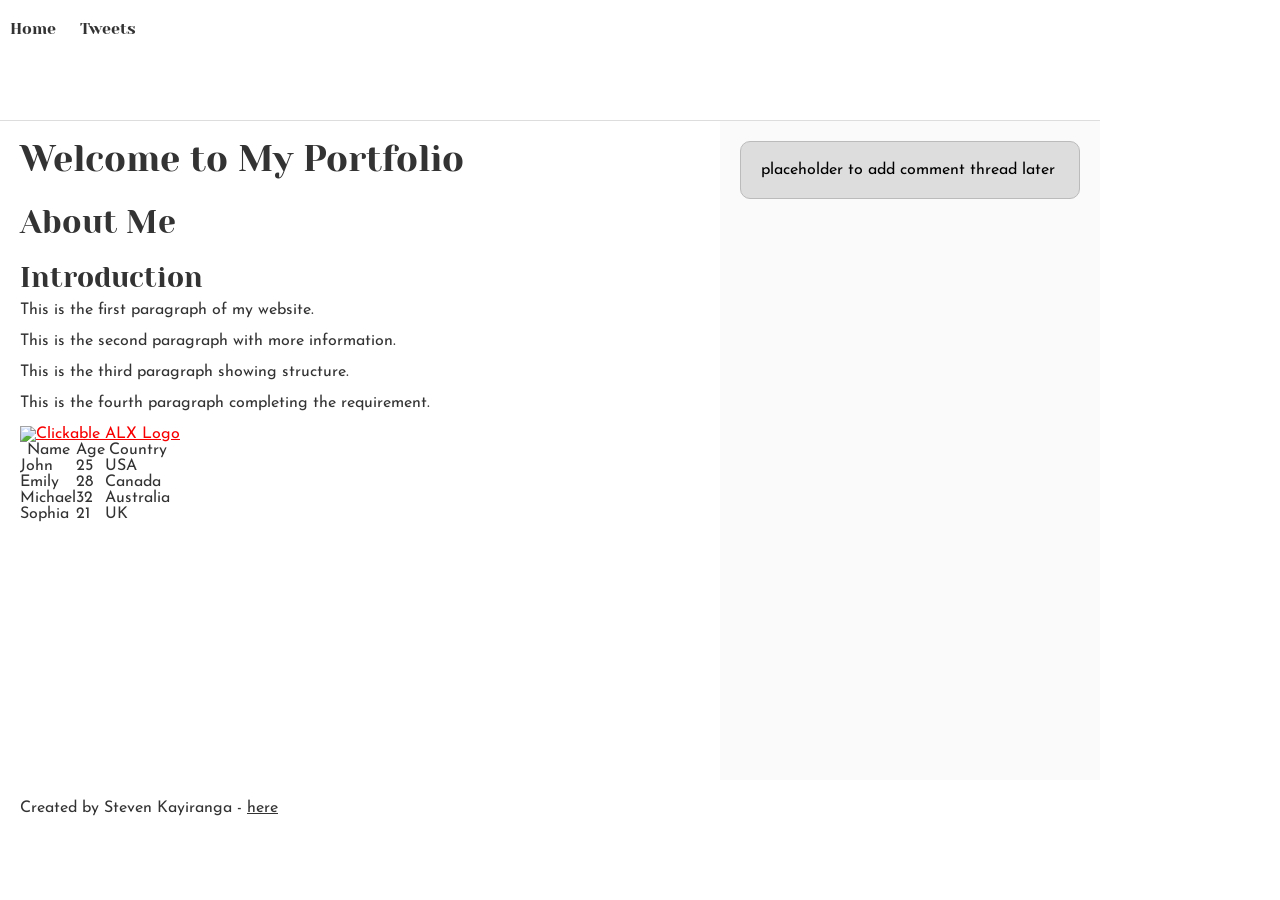
==== css_basic/index.html @ b05c35c1 "created base.css & style.css" ====
<!DOCTYPE html>
<html lang="en">
<head>
    <meta charset="UTF-8">
    <meta name="viewport" content="width=device-width, initial-scale=1.0">
    <title>My First Portfolio</title>

    <link href="base.css" rel="stylesheet">
    <link href="style.css" rel="stylesheet">
</head>
<body>
    <header>
        <ul>
            <li><a href="index.html">Home</a></li>
            <li><a href="tweets.html">Tweets</a></li>
        </ul>
    </header>

    <main>
        <article>
            <h1>Welcome to My Portfolio</h1>
            <h2>About Me</h2>
            <h3>Introduction</h3>

            <p>This is the first paragraph of my website.</p>
            <p>This is the second paragraph with more information.</p>
            <p>This is the third paragraph showing structure.</p>
            <p>This is the fourth paragraph completing the requirement.</p>

            <a href="https://www.alxafrica.com/" target="_blank">
                <img src="https://i.ibb.co/gTDZZT8/ALX-Logo-07.png" alt="Clickable ALX Logo">
            </a>

            <table>
                <thead>
                    <tr>
                        <th>Name</th>
                        <th>Age</th>
                        <th>Country</th>
                    </tr>
                </thead>
                <tbody>
                    <tr>
                        <td>John</td>
                        <td>25</td>
                        <td>USA</td>
                    </tr>
                    <tr>
                        <td>Emily</td>
                        <td>28</td>
                        <td>Canada</td>
                    </tr>
                    <tr>
                        <td>Michael</td>
                        <td>32</td>
                        <td>Australia</td>
                    </tr>
                    <tr>
                        <td>Sophia</td>
                        <td>21</td>
                        <td>UK</td>
                    </tr>
                </tbody>
            </table>

        </article>

        <aside>
            <p>placeholder to add comment thread later</p>
        </aside>
    </main>

    <footer>
        <p>Created by Steven Kayiranga - <a href="https://www.google.com" target="_blank">here</a></p>
    </footer>
</body>
</html>
---- css_basic/base.css ----
/* Importing webfonts */
/* (If you're learning CSS, you should disregard that) */

@import url(https://fonts.googleapis.com/css?family=Yeseva+One);
@import url(https://fonts.googleapis.com/css?family=Josefin+Sans:400,700,700italic,400italic);


/* CSS reset rules */

html, body {
	height: 100%;
	min-height: 100%;
}
html, body, div, span, applet, object, iframe,
h1, h2, h3, h4, h5, h6, p, blockquote, pre,
a, abbr, acronym, address, big, cite, code,
del, dfn, img, ins, kbd, q, s, samp,
small, strike, sub, sup, tt, var,
b, u, i, center,
dl, dt, dd,
fieldset, form, label, legend,
table, caption, tbody, tfoot, thead, tr, th, td,
article, aside, canvas, details, embed, 
figure, figcaption, footer, header, hgroup, 
menu, nav, output, ruby, section, summary,
time, mark, audio, video {
	margin: 0;
	padding: 0;
	border: 0;
	font-size: 100%;
	font: inherit;
	vertical-align: baseline;
}
/* HTML5 display-role reset for older browsers */
article, aside, details, figcaption, figure, 
footer, header, hgroup, menu, nav, section {
	display: block;
}
body {
	line-height: 1;
}
blockquote, q {
	quotes: none;
}
blockquote:before, blockquote:after,
q:before, q:after {
	content: '';
	content: none;
}
table {
	border-collapse: collapse;
	border-spacing: 0;
}


/* Fonts and colors */

body {
	font-family: 'Josefin Sans', serif;
	color: rgba(0, 0, 0, 0.8);
}
h1, h2, h3, h4, h5, h6, header {
	font-family: 'Yeseva One', sans-serif;
}
article {
}
header {
	border-bottom: 1px solid rgb(221,221,221);
	transition: border-bottom-color 1s ease;
}
header a {
	color: rgba(0, 0, 0, 0.8);
}
aside {
	background: #FAFAFA;
}
aside p {
	border: 1px solid #bbb;
	background: #ddd;
	color: black;
}
footer a {
	color: rgba(0, 0, 0, 0.8);
}
a {
	color: #F80002;
}


/* Positioning and margins */

@media (min-width: 1100px) {
	body {
		width: 1100px;
		margin: 0 auto;
	}
}

article {
	padding: 50px 15px;
}
article > *:first-child {
	margin-top: 0;
}
aside {
	padding: 50px 15px;
}
header .right {
	float: right;
	margin: 0 10px 15px;
}


/* Header */
header {
	padding: 20px 0;
	height: 80px;
}
header ul {
	list-style: none;
	margin: 0;
	padding: 0;
}
header li {
	display: inline;
	vertical-align:middle;
}
header li:first-child {
	margin: 0;
}
header li a {
	margin: 0 10px;
}
header li.logo {
	font-size: 36px;
}
header a {
	text-decoration: none;
}


/* Aside */

aside p {
	border-radius: 10px;
	padding: 20px 20px;
}


/* Footer */

footer {
	padding: 5px 15px;
	height: 80px;
}


/* Text styles and margins */

p {
	margin-bottom: 15px;
}
h1 {
	font-size: 36px;
	margin: 40px 0 20px;
}
h2 {
	font-size: 32px;
	margin: 30px 0 15px;
}
h3 {
	font-size: 28px;
	margin: 25px 0 10px;
}
h4 {
	font-size: 20px;
	font-weight: bold;
	margin: 20px 0 10px;
}
h5 {
	font-size: 18px;
	font-weight: bold;
	margin: 15px 0 10px;
}
h6 {
	font-weight: bold;
	margin: 5px 0;
}

@media (max-width: 800px) {
  body.works_on_smartphone {
  	display: block;
  }
  body.works_on_smartphone main {
  	display: block;
  }
  header .right {
  	float: none;
  }
}
---- css_basic/style.css ----
body {
    display: flex;
    flex-direction: column; 
    height: 100vh; 
    margin: 0; 
}

main {
    display: flex;
    flex-direction: row; 
    flex: auto; 
}

article {
    flex: 2;
    overflow-y: auto;
    padding: 20px;
}

aside {
    flex: 1;
    overflow-y: auto; 
    padding: 20px;
}

Simple header and footer styling
header, footer {
    padding: 20px;
}
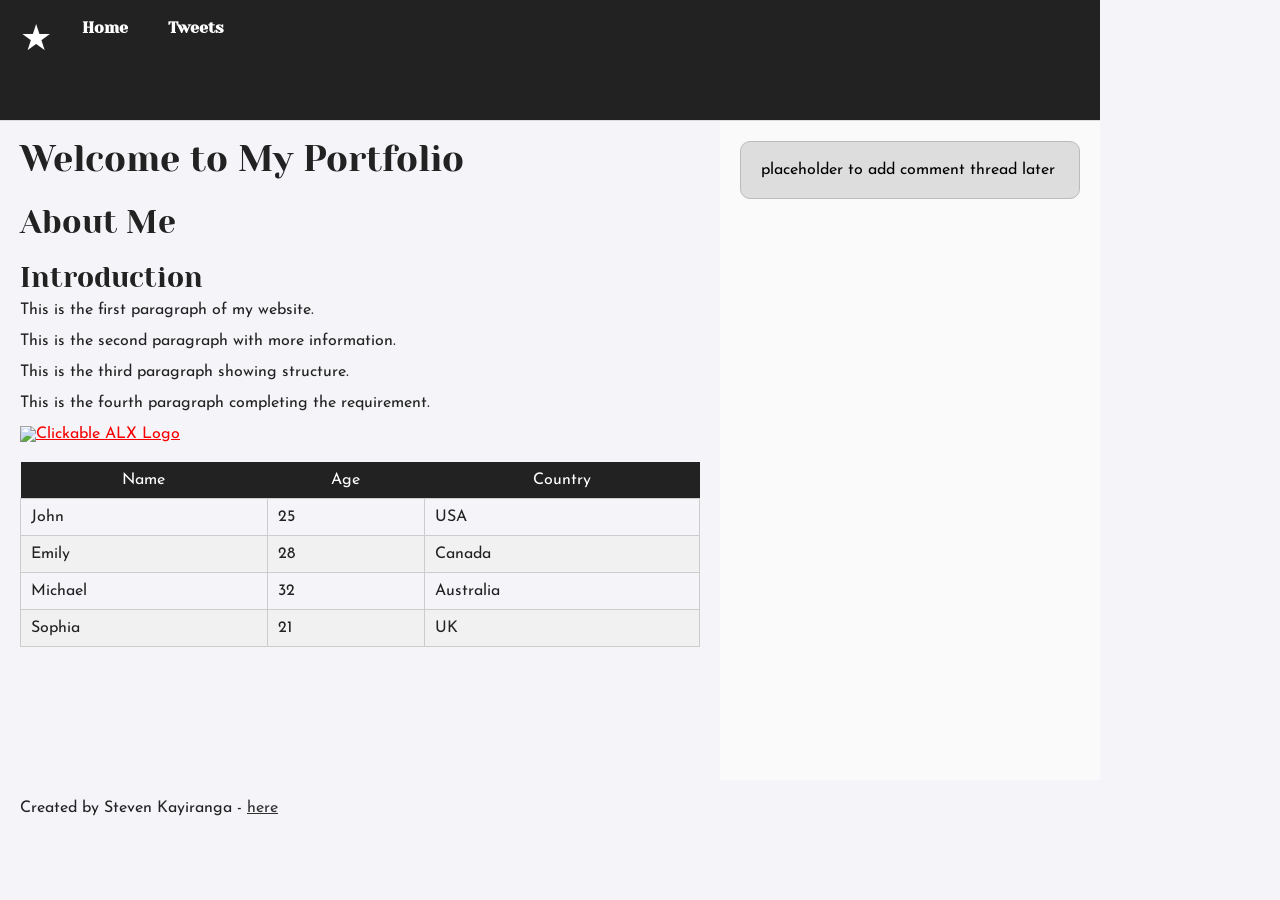
==== commit ecff8935: "css basic" ====
--- a/css_basic/index.html
+++ b/css_basic/index.html
@@ -2,15 +2,16 @@
 <html lang="en">
 <head>
     <meta charset="UTF-8">
-    <meta name="viewport" content="width=device-width, initial-scale=1.0">
+    <meta name="viewport" content="width=device-width, initial-scale=1">
     <title>My First Portfolio</title>
 
     <link href="base.css" rel="stylesheet">
-    <link href="style.css" rel="stylesheet">
+    <link href="styles.css" rel="stylesheet">
 </head>
-<body>
+<body class="works_on_smartphone">
     <header>
         <ul>
+            <li class="logo">&#9733;</li>
             <li><a href="index.html">Home</a></li>
             <li><a href="tweets.html">Tweets</a></li>
         </ul>
--- a/css_basic/styles.css
+++ b/css_basic/styles.css
@@ -0,0 +1,78 @@
+body {
+    display: flex;
+    flex-direction: column; 
+    height: 100vh; 
+    margin: 0; 
+    background: #f4f4f9;
+    color: #222;
+}
+
+header {
+    padding: 20px;
+    background: #222;
+    color: white;
+}
+
+
+header ul {
+    list-style: none;
+    padding: 0;
+    margin: 0;
+    display: flex;             
+    gap: 20px;
+}
+
+header li a {
+    color: white;
+    text-decoration: none;
+    font-weight: bold;
+    transition: 0.3s;
+}
+
+header li a:hover {
+    color: #ffcc00;           
+}
+main {
+    display: flex;
+    flex-direction: row; 
+    flex: auto; 
+}
+
+article {
+    flex: 2;
+    overflow-y: auto;
+    padding: 20px;
+}
+
+aside {
+    flex: 1;
+    overflow-y: auto; 
+    padding: 20px;
+}
+
+table {
+    width: 100%;
+    border-collapse: collapse;
+    margin-top: 20px;
+    font-size: 1rem;
+}
+
+table th {
+    background: #222;
+    color: white;
+    padding: 10px;
+}
+
+table td {
+    border: 1px solid #ccc;
+    padding: 10px;
+}
+
+table tr:nth-child(even) {
+    background: #f1f1f1;
+}
+
+Simple header and footer styling
+header, footer {
+    padding: 20px;
+}
